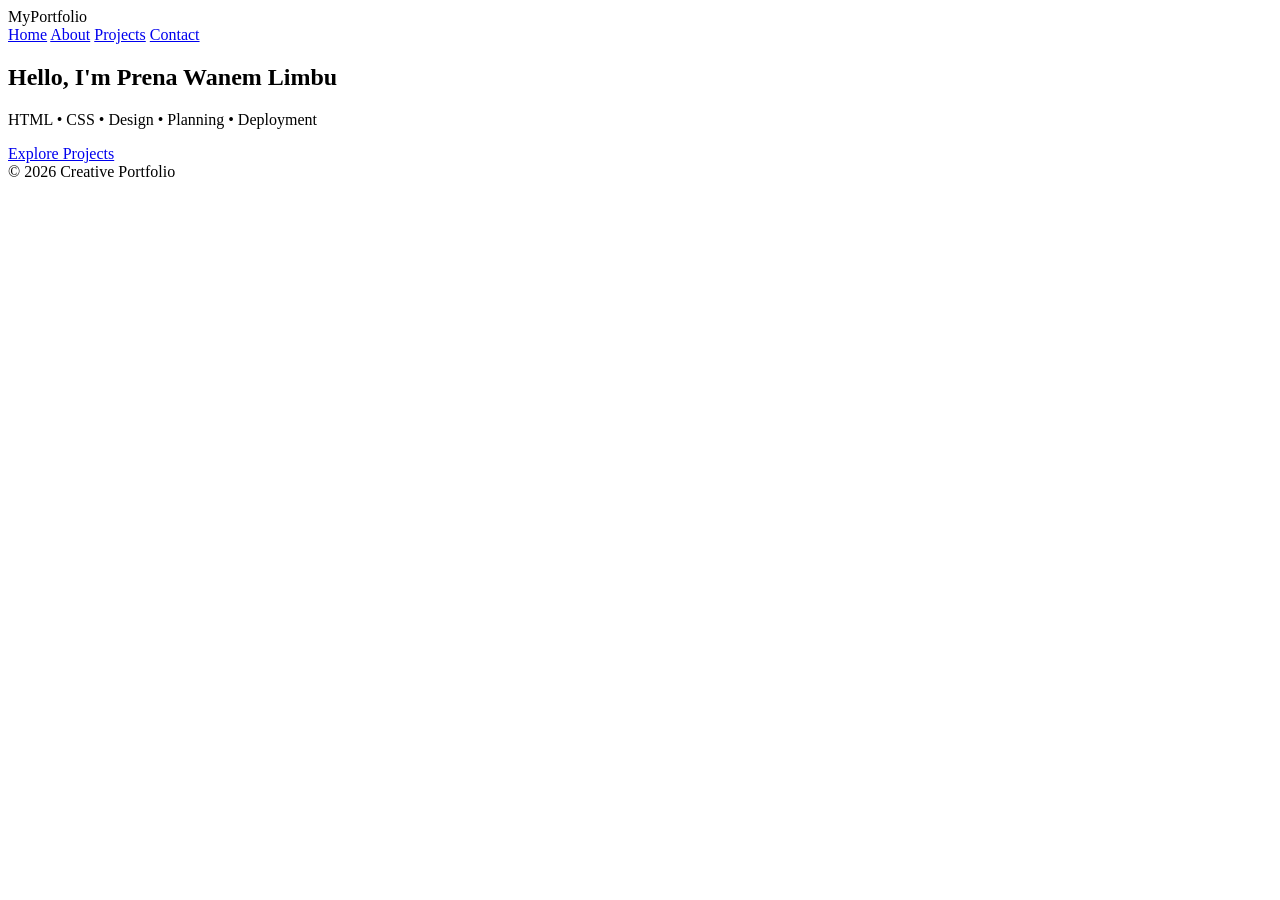
==== index.html @ ac69613b "Rename portfolio_website/index.html to index.html" ====
<!DOCTYPE html>
<html lang="en">
<head>
  <meta charset="UTF-8">
  <title>My Portfolio</title>
  <link rel="stylesheet" href="style.css">
</head>

<body>

<nav>
  <div class="logo">MyPortfolio</div>
  <div>
    <a href="index.html">Home</a>
    <a href="about.html">About</a>
    <a href="projects.html">Projects</a>
    <a href="contact.html">Contact</a>
  </div>
</nav>

<section class="home-hero">

  <div class="hero-box">
    <!-- Image removed -->
    
    <h1>Hello, I'm Prena Wanem Limbu</h1>
    <p>HTML • CSS • Design • Planning • Deployment</p>

    <a class="btn" href="projects.html">Explore Projects</a>
  </div>

</section>

<footer>© 2026 Creative Portfolio</footer>

</body>
</html>
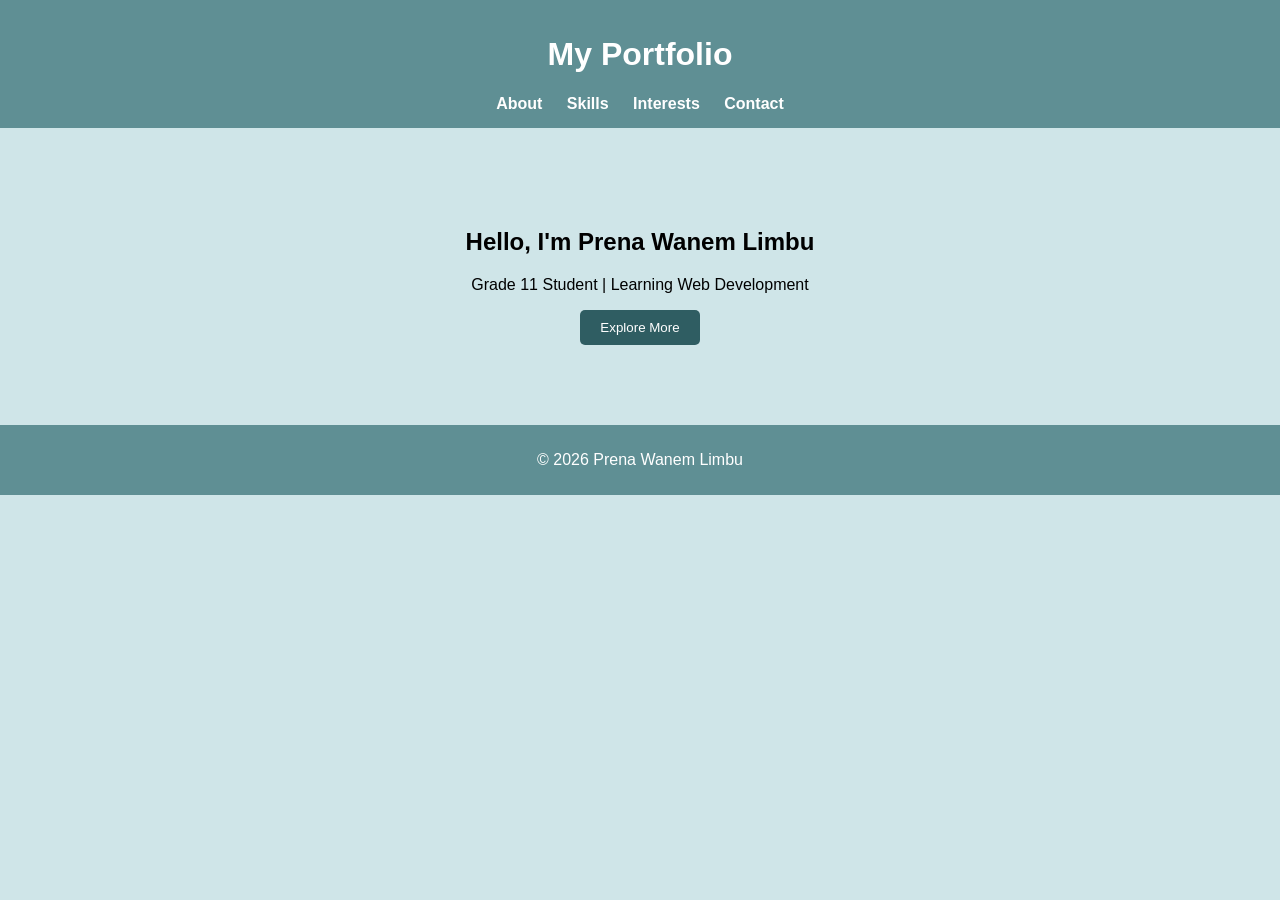
==== commit a7035b99: "Add files via upload" ====
--- a/index.html
+++ b/index.html
@@ -1,37 +1,30 @@
 <!DOCTYPE html>
-<html lang="en">
+<html>
 <head>
-  <meta charset="UTF-8">
-  <title>My Portfolio</title>
-  <link rel="stylesheet" href="style.css">
+    <title>My Portfolio</title>
+    <link rel="stylesheet" href="index.css">
 </head>
-
 <body>
 
-<nav>
-  <div class="logo">MyPortfolio</div>
-  <div>
-    <a href="index.html">Home</a>
-    <a href="about.html">About</a>
-    <a href="projects.html">Projects</a>
-    <a href="contact.html">Contact</a>
-  </div>
-</nav>
+<header>
+    <h1>My Portfolio</h1>
+    <nav>
+        <a href="about.html">About</a>
+        <a href="skills.html">Skills</a>
+        <a href="interests.html">Interests</a>
+        <a href="contact.html">Contact</a>
+    </nav>
+</header>
 
-<section class="home-hero">
-
-  <div class="hero-box">
-    <!-- Image removed -->
-    
-    <h1>Hello, I'm Prena Wanem Limbu</h1>
-    <p>HTML • CSS • Design • Planning • Deployment</p>
-
-    <a class="btn" href="projects.html">Explore Projects</a>
-  </div>
-
+<section class="hero">
+    <h2>Hello, I'm Prena Wanem Limbu</h2>
+    <p>Grade 11 Student | Learning Web Development</p>
+    <button onclick="location.href='about.html'">Explore More</button>
 </section>
 
-<footer>© 2026 Creative Portfolio</footer>
+<footer>
+    <p>© 2026 Prena Wanem Limbu</p>
+</footer>
 
 </body>
-</html>
+</html>
--- a/index.css
+++ b/index.css
@@ -0,0 +1,40 @@
+body {
+    margin: 0;
+    font-family: 'Segoe UI', sans-serif;
+    background: #cfe5e8;
+}
+
+header {
+    background: #5f8f94;
+    color: white;
+    padding: 15px;
+    text-align: center;
+}
+
+nav a {
+    margin: 10px;
+    color: white;
+    text-decoration: none;
+    font-weight: bold;
+}
+
+.hero {
+    text-align: center;
+    padding: 80px;
+}
+
+button {
+    padding: 10px 20px;
+    border: none;
+    background: #2f5d62;
+    color: white;
+    border-radius: 5px;
+    cursor: pointer;
+}
+
+footer {
+    text-align: center;
+    padding: 10px;
+    background: #5f8f94;
+    color: white;
+}
